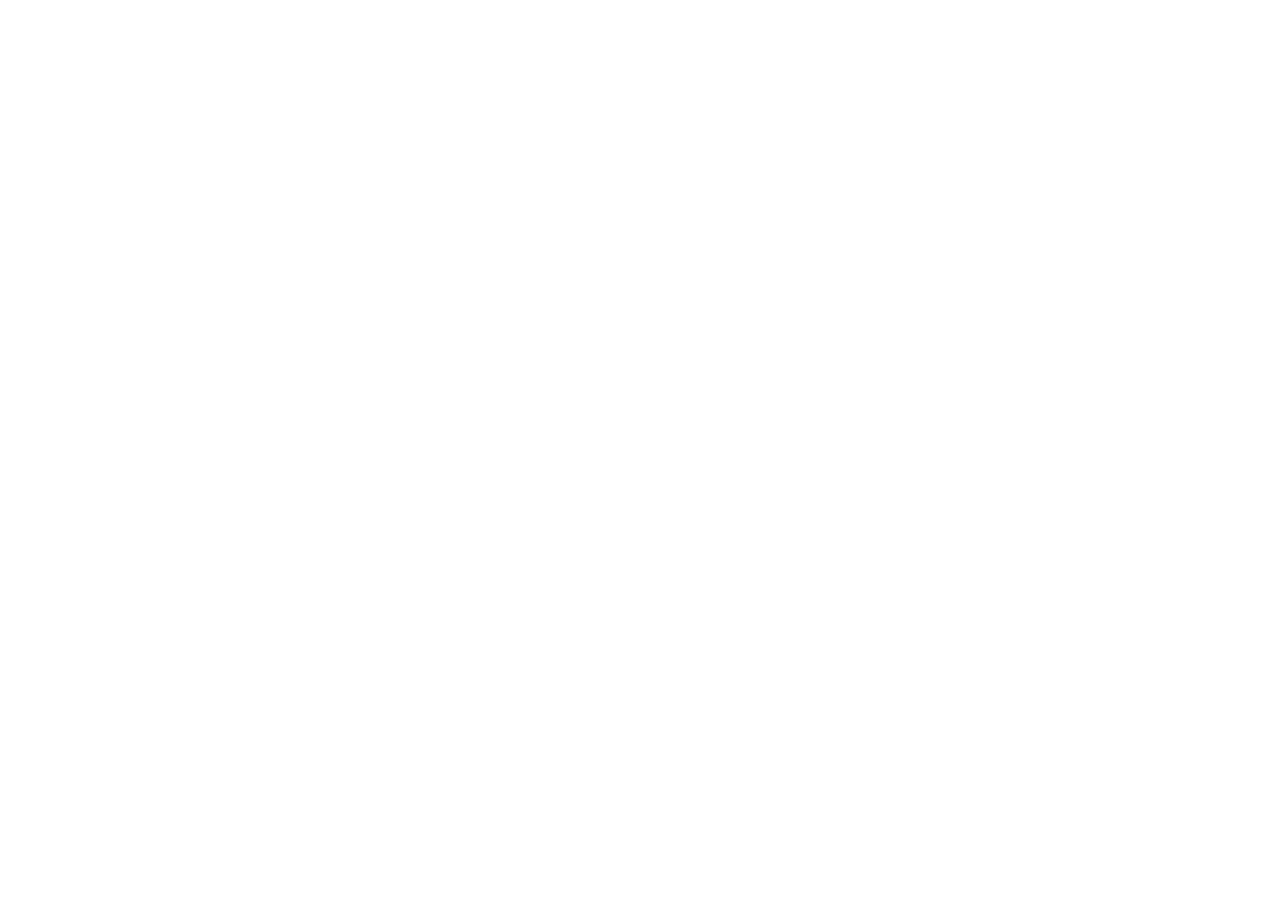
==== postcard.html @ 4b988648 "Styling postcard form" ====
<!DOCTYPE html>
<html lang="en-US">
  <head>
    <meta charset="utf-8">
    <meta name="viewport" content="width=device-width">
    <title>Postcard</title>
    <style>

    </style>
  </head>

<body>

</body>

</html>
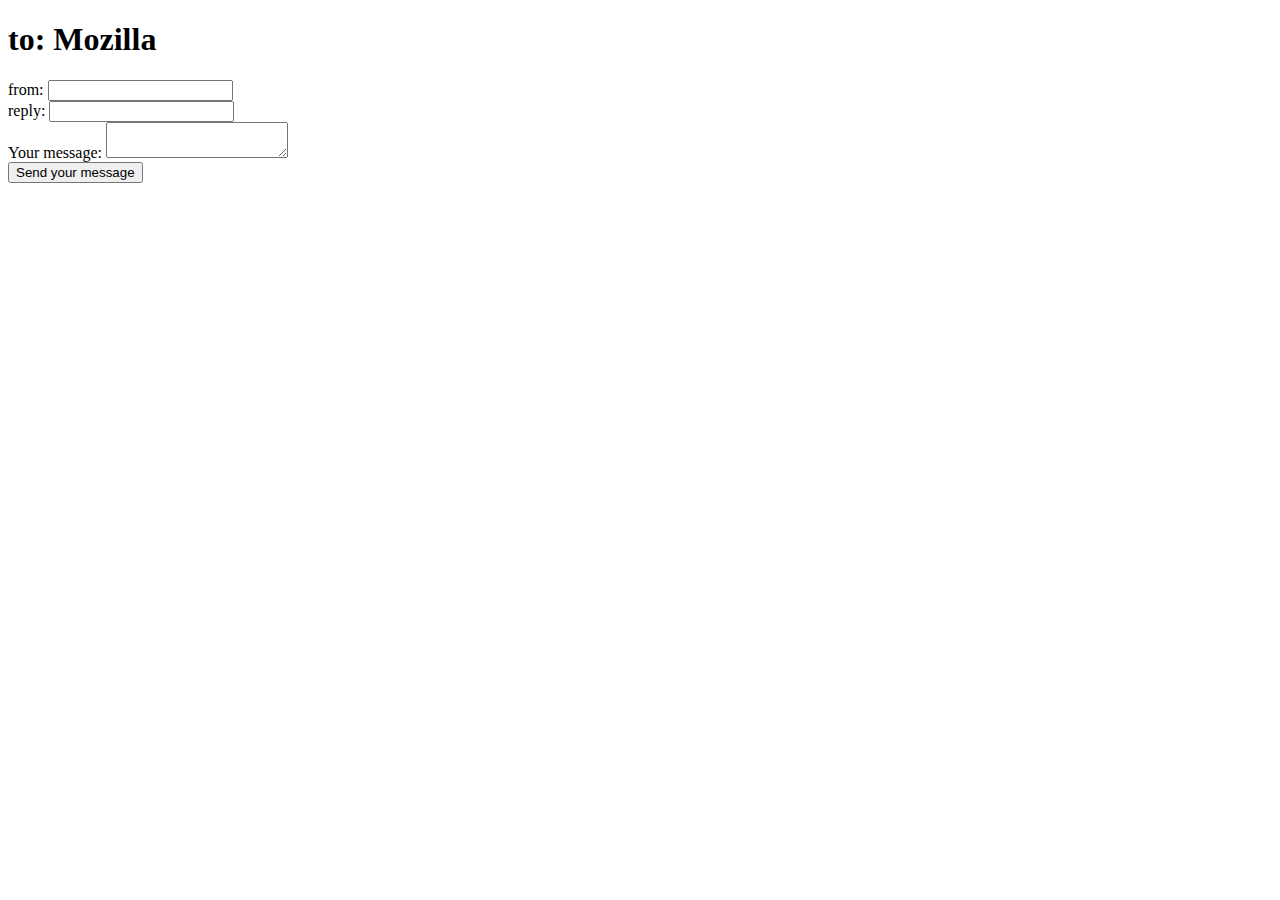
==== commit ec144408: "Added inline styling" ====
--- a/postcard.html
+++ b/postcard.html
@@ -10,7 +10,28 @@
   </head>
 
 <body>
-
+    <form>
+        <h1>to: Mozilla</h1>
+      
+        <div id="from">
+          <label for="name">from:</label>
+          <input type="text" id="name" name="user_name" />
+        </div>
+      
+        <div id="reply">
+          <label for="mail">reply:</label>
+          <input type="email" id="mail" name="user_email" />
+        </div>
+      
+        <div id="message">
+          <label for="msg">Your message:</label>
+          <textarea id="msg" name="user_message"></textarea>
+        </div>
+      
+        <div class="button">
+          <button type="submit">Send your message</button>
+        </div>
+      </form>
 </body>
 
 </html>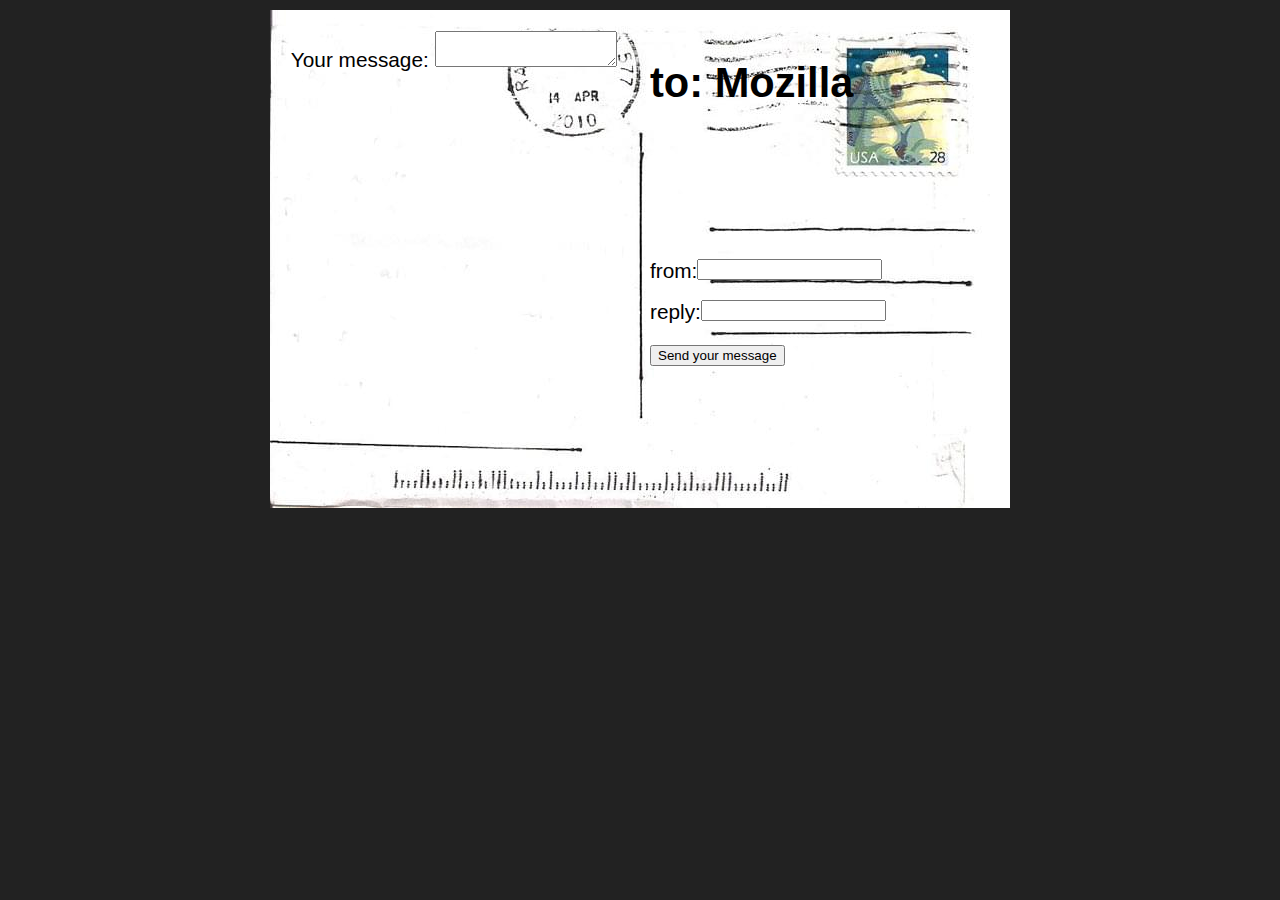
==== commit 061b04ad: "Added inline styling" ====
--- a/postcard.html
+++ b/postcard.html
@@ -5,7 +5,65 @@
     <meta name="viewport" content="width=device-width">
     <title>Postcard</title>
     <style>
+        @font-face {
+        font-family: "handwriting";
+        src:
+            url("fonts/journal-webfont.woff2") format("woff2"),
+            url("fonts/journal-webfont.woff") format("woff");
+        font-weight: normal;
+        font-style: normal;
+        }
 
+        @font-face {
+        font-family: "typewriter";
+        src:
+            url("fonts/momot___-webfont.woff2") format("woff2"),
+            url("fonts/momot___-webfont.woff") format("woff");
+        font-weight: normal;
+        font-style: normal;
+        }
+
+        body {
+        font: 1.3rem sans-serif;
+        padding: 0.5em;
+        margin: 0;
+        background: #222;
+        }
+
+        form {
+        position: relative;
+        width: 740px;
+        height: 498px;
+        margin: 0 auto;
+        padding: 1em;
+        box-sizing: border-box;
+        background: #fff url(background.jpg);
+
+        /* we create our grid */
+        display: grid;
+        grid-gap: 20px;
+        grid-template-columns: repeat(2, 1fr);
+        grid-template-rows: 10em 1em 1em 1em;
+        }
+        Notice that we've used some CSS Grid and Flexbox to lay out the form. Using this we can easily position our elements, including the title and all the form elements:
+
+        CSS
+        Copy to Clipboard
+        h1 {
+        font:
+            1em "typewriter",
+            monospace;
+        align-self: end;
+        }
+
+        #message {
+        grid-row: 1 / 5;
+        }
+
+        #from,
+        #reply {
+        display: flex;
+        }
     </style>
   </head>
 
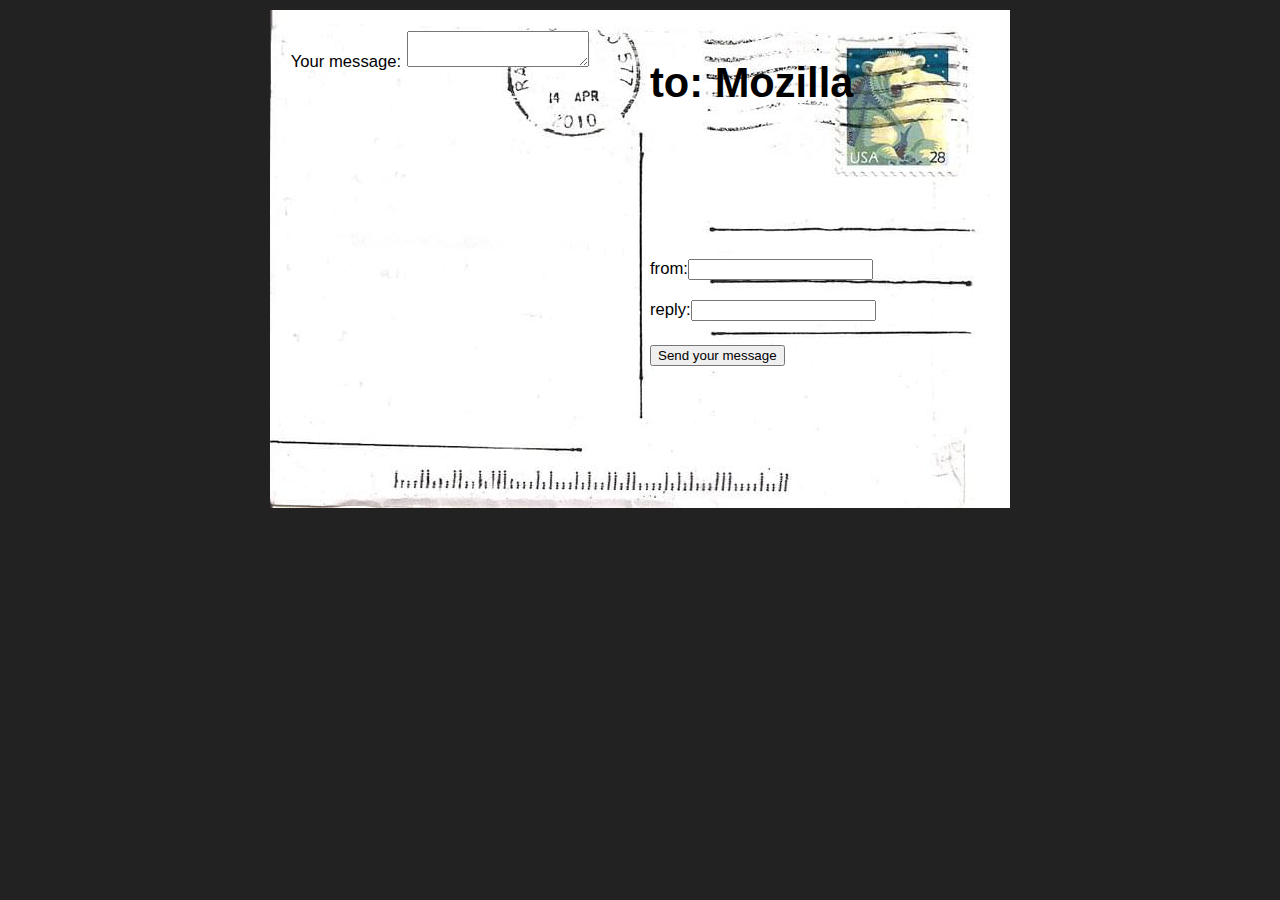
==== commit 4ca0cc40: "Label inline styling" ====
--- a/postcard.html
+++ b/postcard.html
@@ -64,6 +64,12 @@
         #reply {
         display: flex;
         }
+
+        label {
+        font:
+            0.8em "typewriter",
+            sans-serif;
+        }
     </style>
   </head>
 
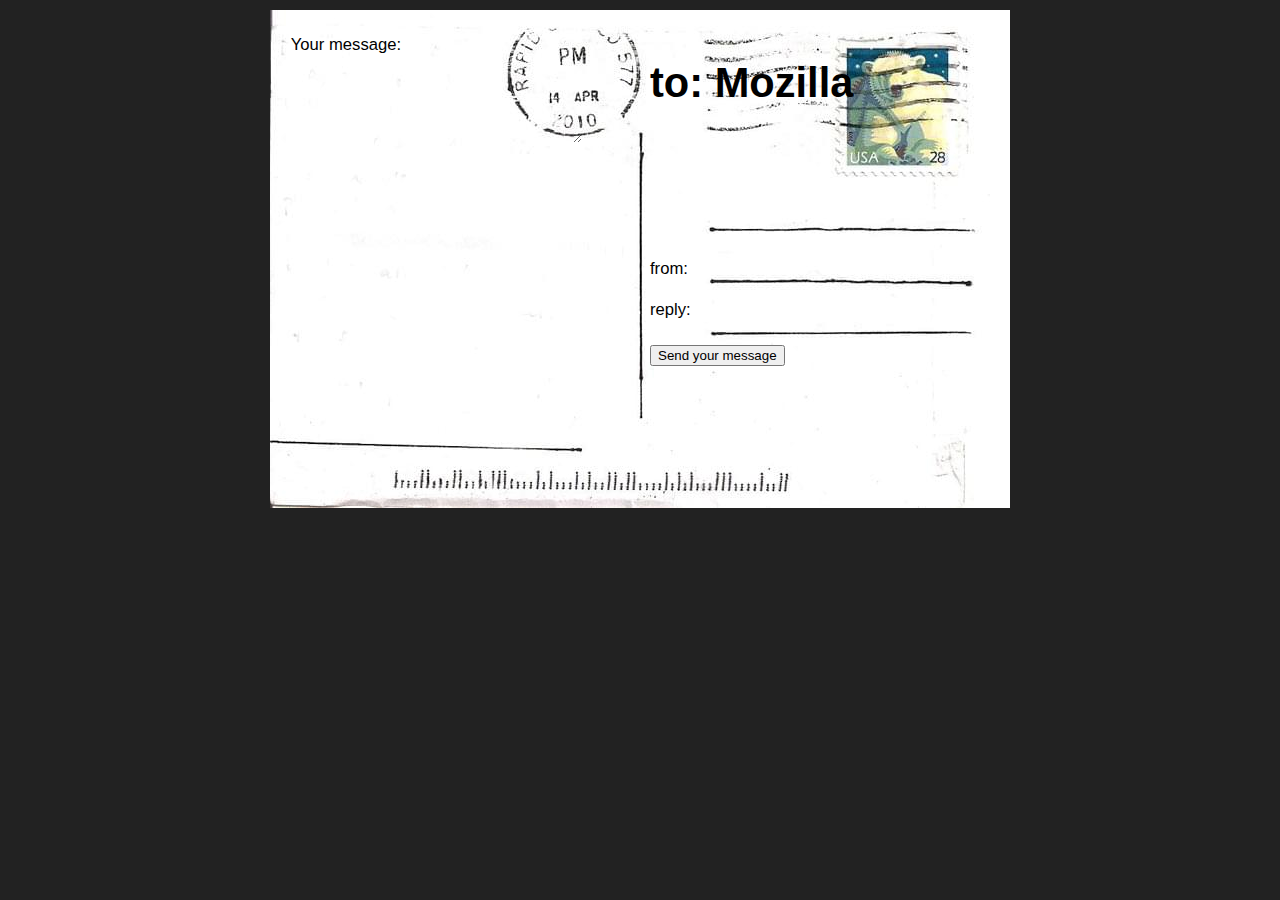
==== commit 042cf76e: "Text fields' inline styling" ====
--- a/postcard.html
+++ b/postcard.html
@@ -70,6 +70,20 @@
             0.8em "typewriter",
             sans-serif;
         }
+
+        input,
+        textarea {
+        font:
+            1.4em/1.5em "handwriting",
+            cursive,
+            sans-serif;
+        border: none;
+        padding: 0 10px;
+        margin: 0;
+        width: 80%;
+        background: none;
+        }
+
     </style>
   </head>
 
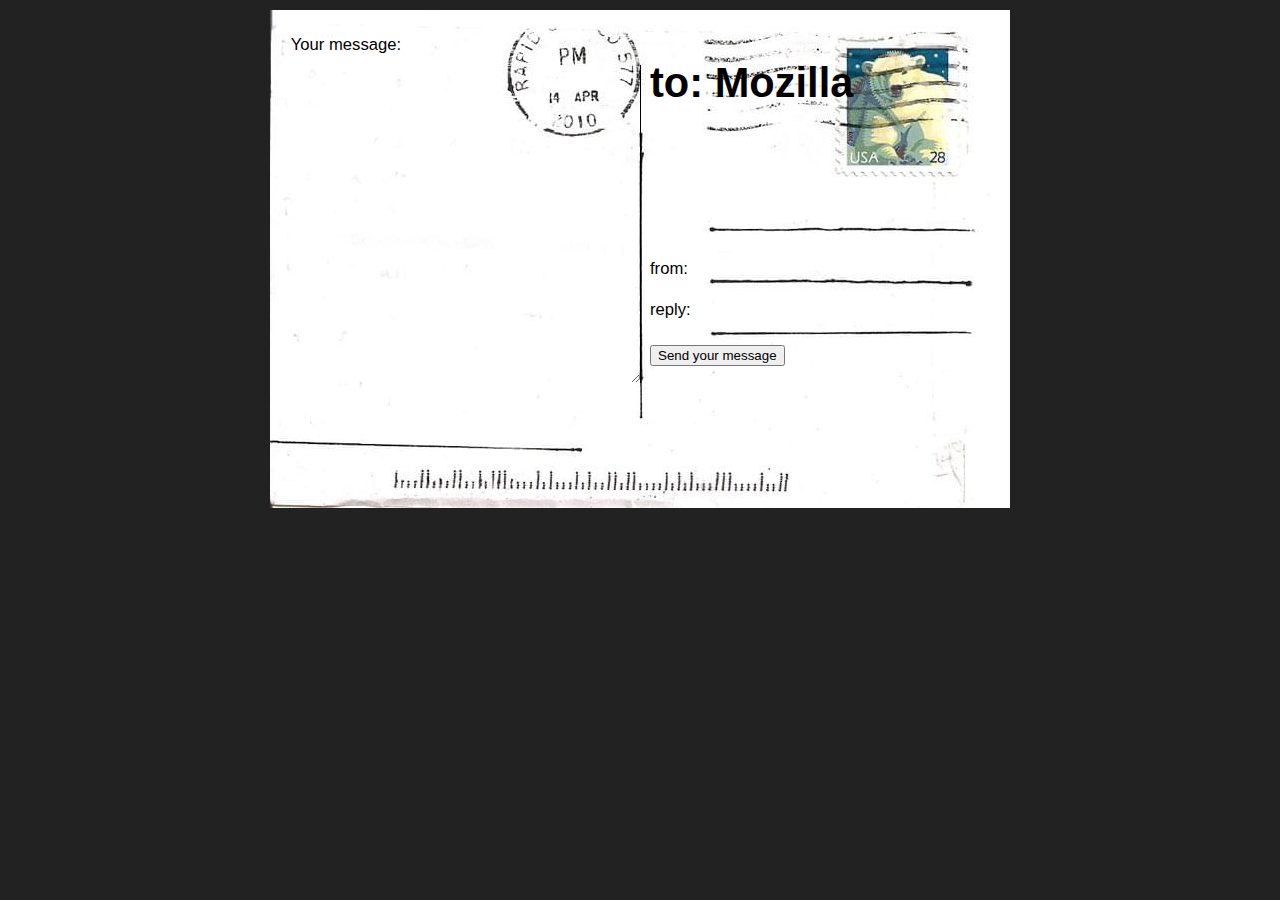
==== commit c6f79653: "Textarea styling" ====
--- a/postcard.html
+++ b/postcard.html
@@ -84,6 +84,27 @@
         background: none;
         }
 
+        input:focus,
+        textarea:focus {
+        background: rgb(0 0 0 / 10%);
+        border-radius: 5px;
+        }
+
+        textarea {
+        display: block;
+
+        padding: 10px;
+        margin: 10px 0 0 -10px;
+        width: 100%;
+        height: 90%;
+
+        border-right: 1px solid;
+
+        /* resize  : none; */
+        overflow: auto;
+        }
+
+
     </style>
   </head>
 
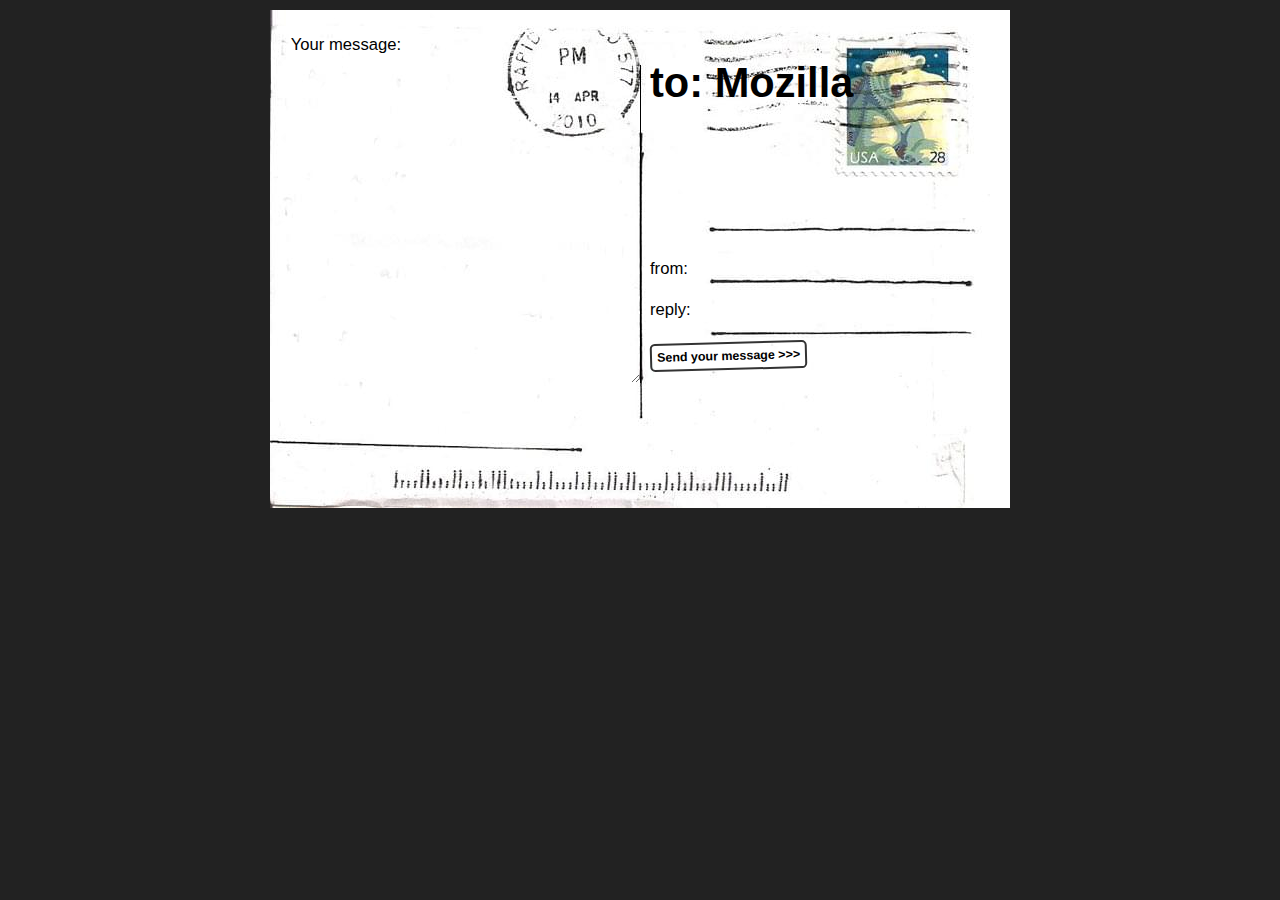
==== commit 80427d48: "Button styling" ====
--- a/postcard.html
+++ b/postcard.html
@@ -104,6 +104,27 @@
         overflow: auto;
         }
 
+        button {
+        padding: 5px;
+        font: bold 0.6em sans-serif;
+        border: 2px solid #333;
+        border-radius: 5px;
+        background: none;
+        cursor: pointer;
+        transform: rotate(-1.5deg);
+        }
+
+        button:after {
+        content: " >>>";
+        }
+
+        button:hover,
+        button:focus {
+        background: #000;
+        color: #fff;
+        }
+
+
 
     </style>
   </head>
